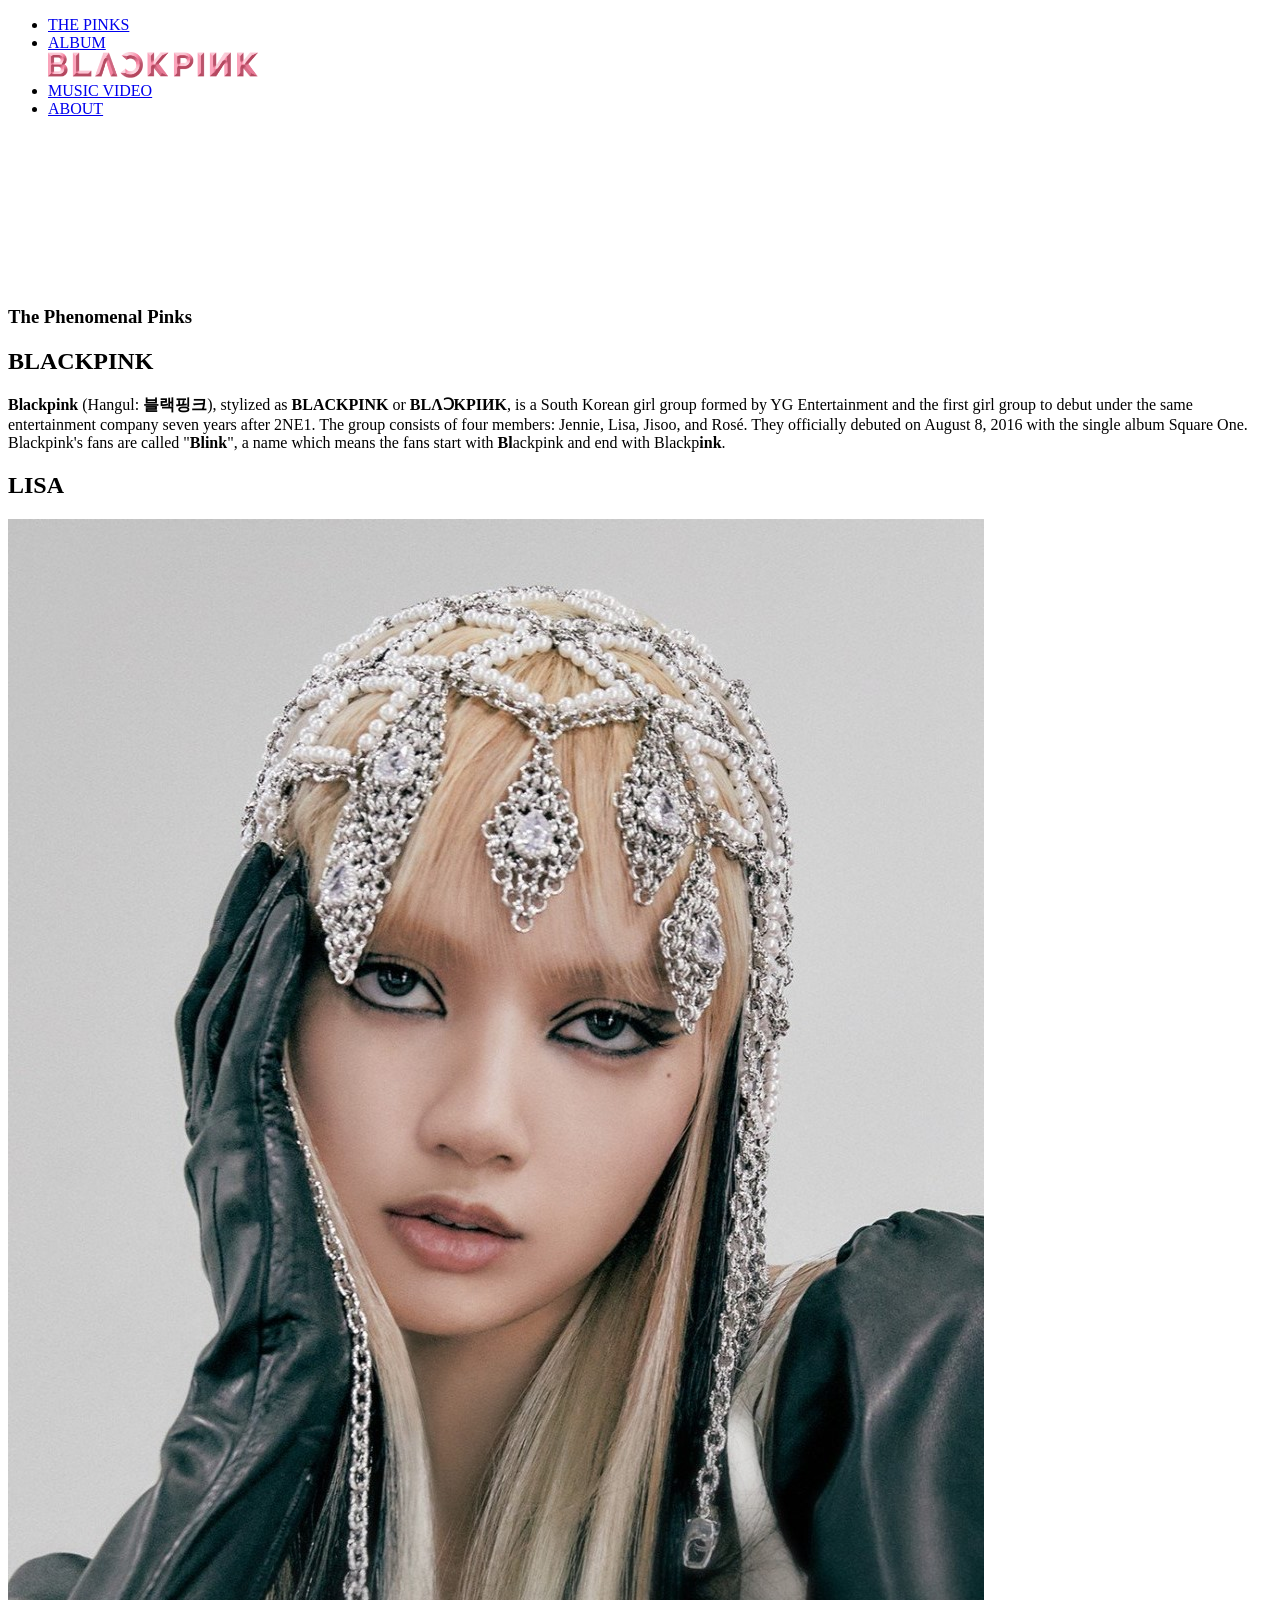
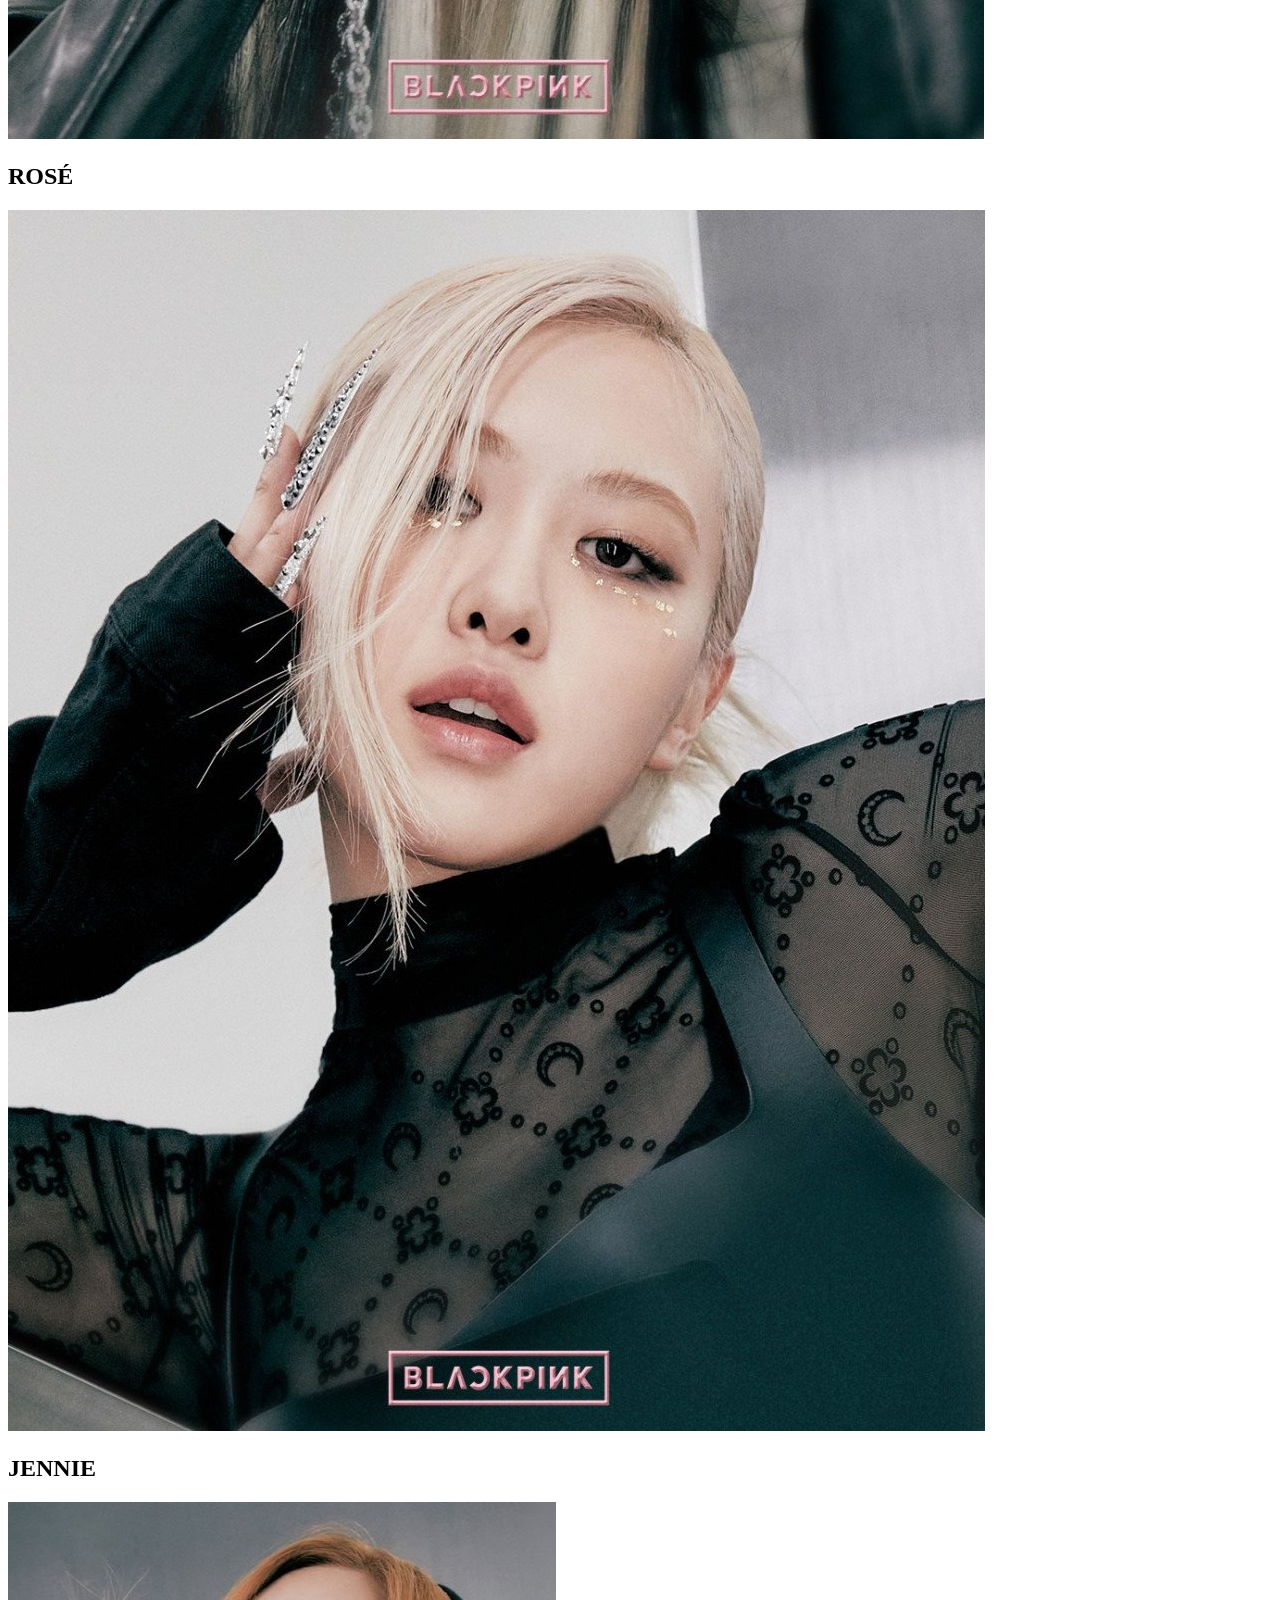
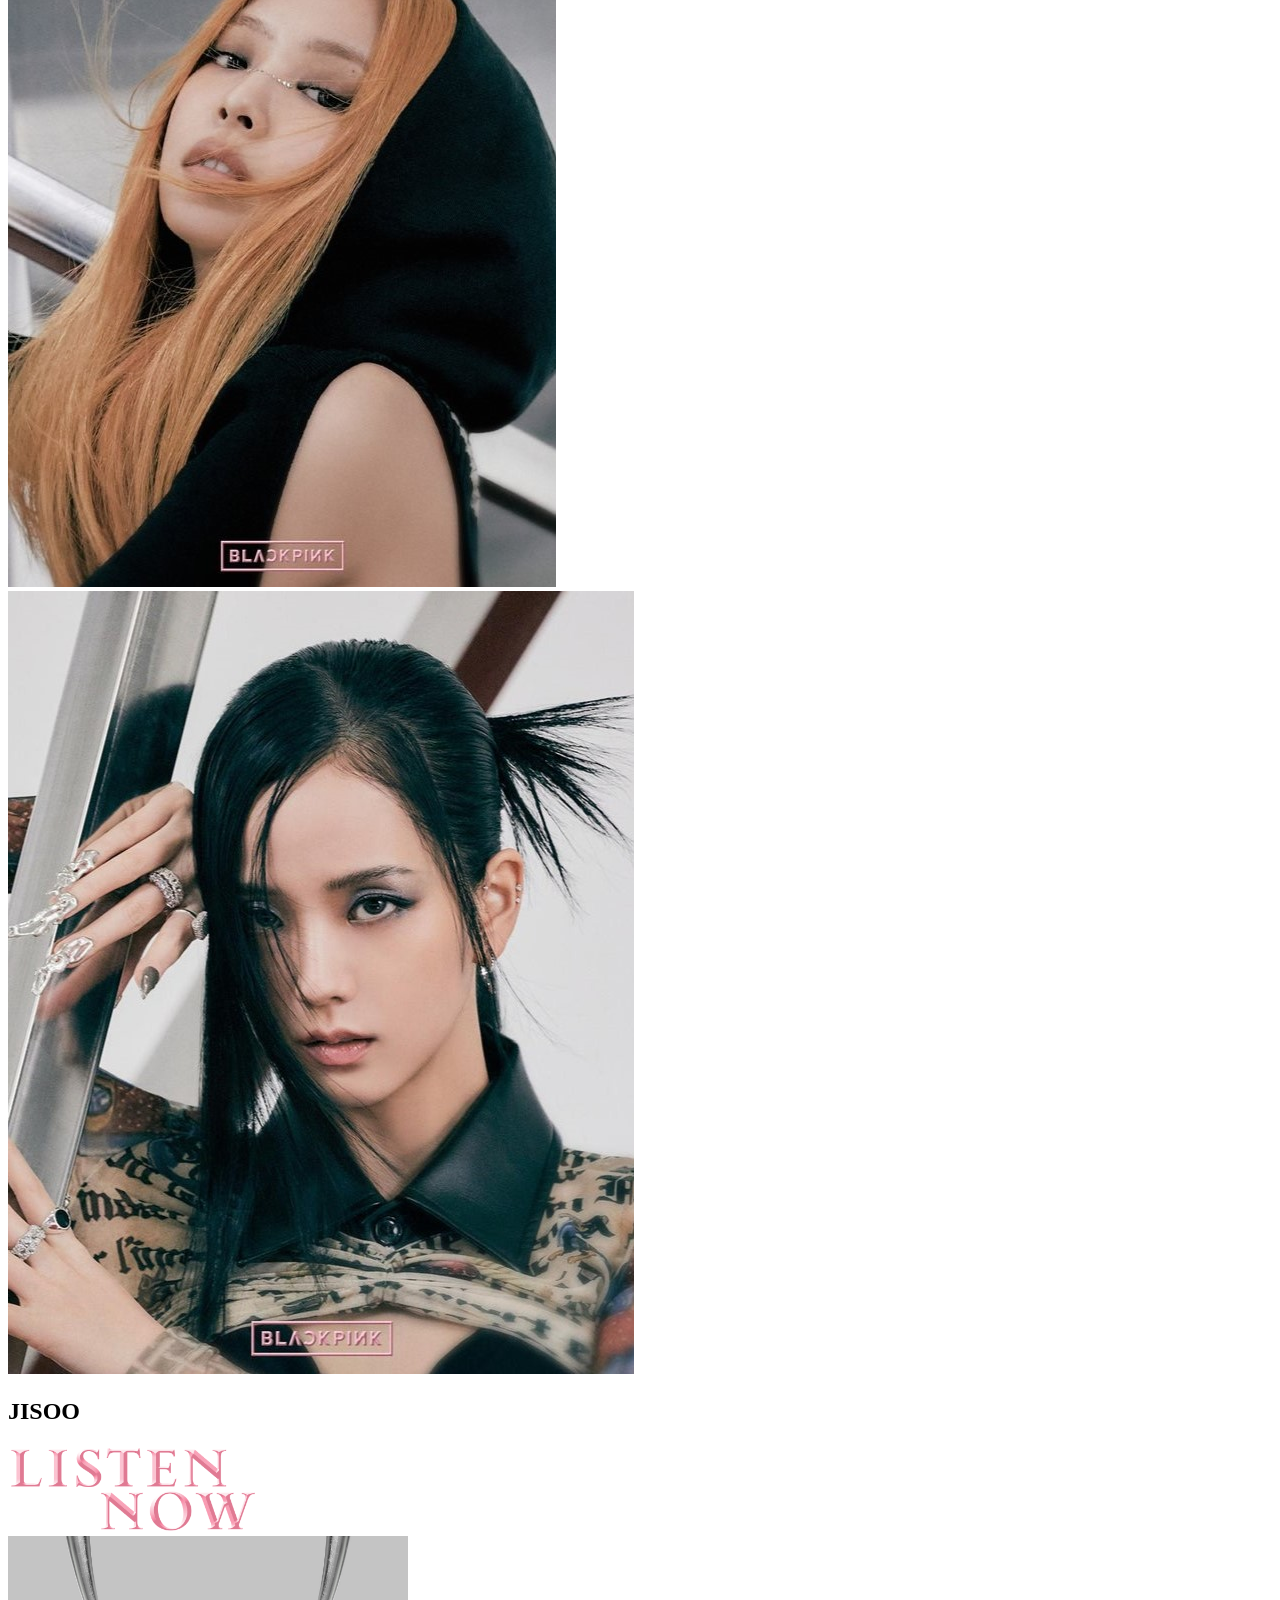
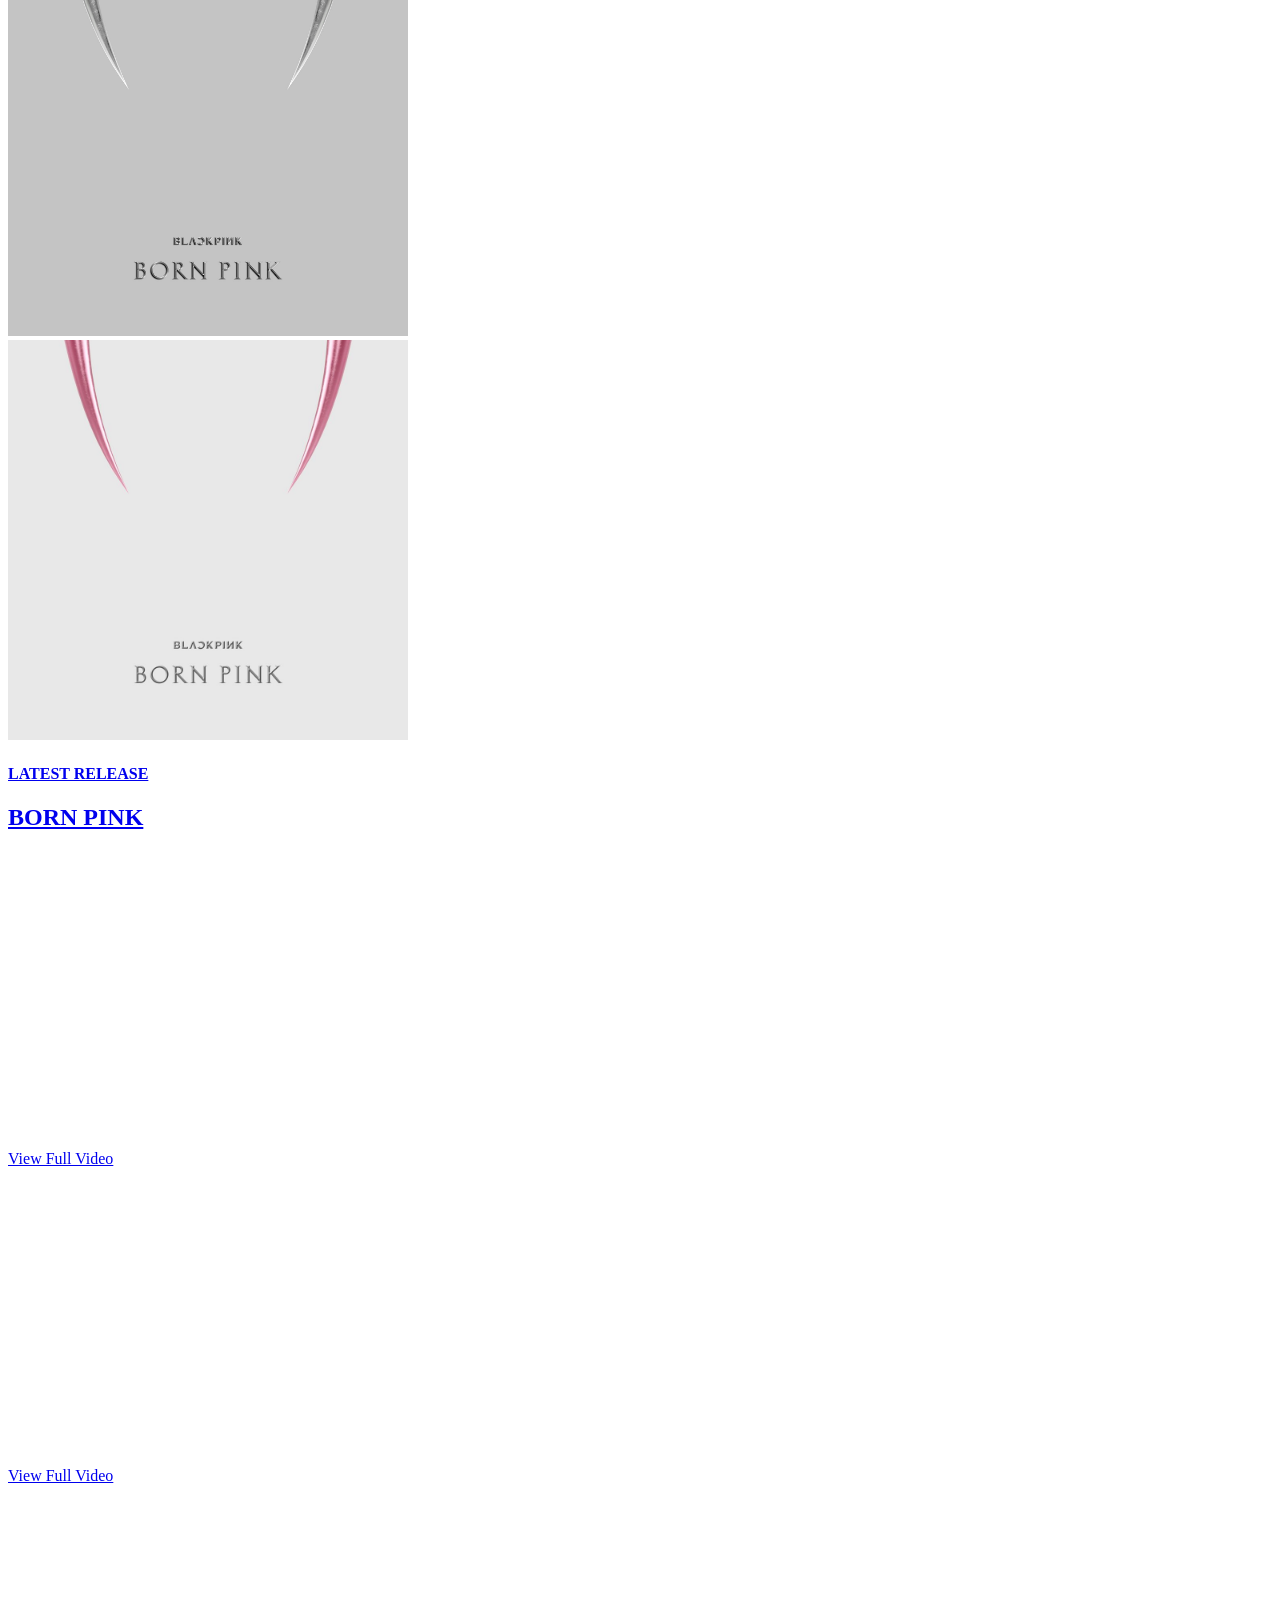
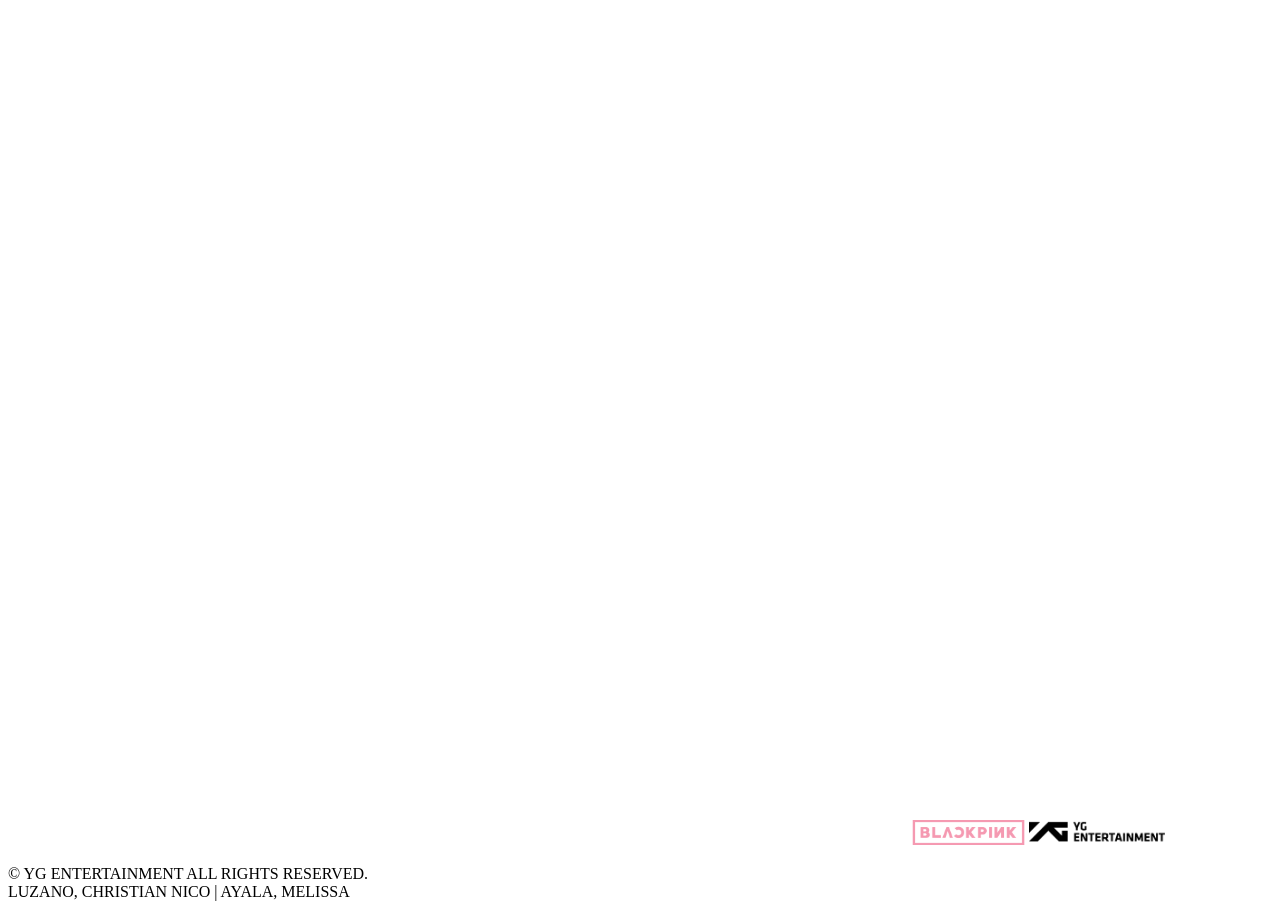
==== index.html @ c6a32ae7 "The Phenomenal Pinks" ====
<!DOCTYPE html>
<html lang="en">
<head>
    <meta charset="UTF-8">
    <meta http-equiv="X-UA-Compatible" content="IE=edge">
    <meta name="viewport" content="width=device-width, initial-scale=1.0">
    <link rel="stylesheet" href="css/index.css">
    <script src="https://cdn.fluidplayer.com/v3/current/fluidplayer.min.js"></script>
    <link rel="preconnect" href="https://fonts.googleapis.com">
    <link rel="preconnect" href="https://fonts.gstatic.com" crossorigin>
    <link href="https://fonts.googleapis.com/css2?family=Poppins:wght@100;200;300;400;500;600&display=swap" rel="stylesheet">
    <link rel="icon" href="Media\HomePageFiles\BLACKPINK CROWN ICON.png">
    <title>The Phenomenal Pinks: BLACKPINK</title>
</head>
<body>
<!--NAVIGATION BAR-->
    <nav> 
        <div class="navbar">
            <ul class="nav-links"> 
                <li><a class="mv" href="members.html">THE PINKS</a><li>
                <a href="album.html">ALBUM</a></li>
                </li>
                    <div class="logo"><a href="index.html"><img src="Media/HomePageFiles/logo.png" alt="logo" width="210"></a></div>
                <li><a href="musicvideo.html">MUSIC VIDEO</a></li>
                <li><a href="about.html">ABOUT</a></li>
            </ul>
        </div>
    </nav> 
    <script>
        const nav= document.querySelector('nav');

        window.addEventListener('scroll', () => {
            if (window.scrollY >= 100) {
                nav.classList.add('active_nav');
            } else {
                nav.classList.remove('active_nav');
            }
        })
    </script>
<!--End of NavBar-->

<!--SECTION ONE--> 
<section class="landingpage">
    <video loop autoplay muted class="background"><source src="Media/HomePageFiles/BLACKPINK - PinkVenom Visualizer.mp4" type="video/mp4"></video>
    <div class="overview">
        <h3>The Phenomenal Pinks</h3>
        <h1>BLACKPINK</h1>
        <p><b>Blackpink</b> (Hangul: <b>블랙핑크</b>), stylized as <b>BLACKPINK</b> or <b>BLΛƆKPIИK</b>, 
            is a South Korean girl group formed by YG Entertainment and the first girl group to debut under the same entertainment company seven years after 2NE1. 
            The group consists of four members: Jennie, Lisa, Jisoo, and Rosé. They officially debuted on August 8, 2016 with the single album Square One. 
            Blackpink's fans are called "<b>Blink</b>", a name which means the fans start with <b>Bl</b>ackpink and end with Blackp<b>ink</b>.
        </p>
    </div>

    <div class="container">
        <div class="card">
            <div class="cardcontainer" >
                <div class="cardcontent">
                    <h1>LISA</h1>
                </div>
                <img src="Media/HomePageFiles/Members/Lisa-Bornpink.jpg" alt="https://preview.redd.it/220906-blackpink-born-pink-individual-concept-poster-v0-zuqaqjmo12m91.jpg?width=1080&crop=smart&auto=webp&v=enabled&s=5388f8369cff66cf8c2bf5ee551bdaffd018a6a6">
            </div>

            <div class="cardcontainer">
                <div class="cardcontent">
                    <h1>ROSÉ</h1>
                </div>
                <img src="Media/HomePageFiles/Members/Rose-Bornpink.jpg" alt="https://preview.redd.it/220906-blackpink-born-pink-individual-concept-poster-v0-pv1mblmo12m91.jpg?width=1080&crop=smart&auto=webp&v=enabled&s=0ace2762d43831c348dfe016604f012095b29154">
            </div>

            <div class="cardcontainer">
                <div class="cardcontent">
                    <h1>JENNIE</h1>
                </div>
                <img src="Media/HomePageFiles/Members/Jennie-Bornpink.jpeg" alt="https://preview.redd.it/220906-blackpink-born-pink-individual-concept-poster-v0-q3gozjmo12m91.jpg?width=1080&crop=smart&auto=webp&v=enabled&s=705939bae30758f462e2f64e7e248ef64869ddb6">
            </div>

            <div class="cardcontainer">
                <img src="Media/HomePageFiles/Members/Jisoo-Bornpink.jpeg" alt="https://preview.redd.it/220906-blackpink-born-pink-individual-concept-poster-v0-stjackmo12m91.jpg?width=1080&crop=smart&auto=webp&v=enabled&s=5ddf948d327f3a7e5fedcad10e65809cfd57341d">
                <div class="cardcontent">
                    <h1>JISOO</h1>
                </div>
            </div>
        </div>
    </div>
</section>

<section class="section2">
        <img id="ListenNow" src="Media/HomePageFiles/title-music.png" alt="Listen Now" width="250">
        <a class="Listen" href="https://open.spotify.com/album/7jaSNQUBJbvfbZHLNFrV7P?si=K3_ftOJbSuSR7CYdXMYqHA" target="0">
        <div class="bornpink">
        <img src="Media/HomePageFiles/BoxsetCover_Gray.jpeg" alt="https://cdn.shopify.com/s/files/1/0253/6400/4911/products/BoxsetCover_Gray.jpg?v=1681684901" width="400px">
        </div>
        <div class="bornpinkhover">
           <img src="Media/HomePageFiles/BP_DigitalCover.jpg" alt="https://www.blackpinkmusic.com/files/2022/08/BP_DigitalCover_F_1000px-compressed.jpg" width="400px">
            <h4>LATEST RELEASE</h4>
            <h1>BORN PINK</h1></a>
        </div>
    
        <div class="flowers">
            <video width="523" height="295" id="flower"><source src="Media/MusicVidePageFiles/Video/JISOO - (FLOWER) M V.mp4" type="video/mp4" />
                <script>
                    var myFP = fluidPlayer(
                        'flower',	{
                    "layoutControls": {
                        "controlBar": {
                            "autoHideTimeout": 5,
                            "animated": true,
                            "autoHide": false,
                            "playbackRates": [
                                "x2",
                                "x1.5",
                                "x1",
                                "x0.5"
                            ]
                        },
                        "htmlOnPauseBlock": {
                            "html": "",
                            "height": null,
                            "width": null
                        },
                        "autoPlay": false,
                        "mute": true,
                        "allowTheatre": true,
                        "playPauseAnimation": true,
                        "playbackRateEnabled": false,
                        "allowDownload": false,
                        "playButtonShowing": true,
                        "fillToContainer": false,
                        "primaryColor": "#f5a6ba;",
                    "posterImage": "Media/MusicVidePageFiles/Pictures/Flower Thumnail.jpg"
                    },
                    "vastOptions": {
                        "adList": [],
                        "adCTAText": false,
                        "adCTATextPosition": ""
                    }
                });
                </script>
        </div>
    
        <div class="flowerlink">
            <a href="https://youtu.be/YudHcBIxlYw" target="0">View Full Video</a>
        </div>

    <div class="shutdown">
        <video width="523" height="295" id="video-id"><source src="Media/MusicVidePageFiles/Video/BLACKPINK - Shut Down M V.mp4" type="video/mp4" />
        <script>
            var myFP = fluidPlayer(
                'video-id',	{
            "layoutControls": {
                "controlBar": {
                    "autoHideTimeout": 5,
                    "animated": true,
                    "autoHide": false,
                    "playbackRates": [
                        "x2",
                        "x1.5",
                        "x1",
                        "x0.5"
                    ]
                },
                "htmlOnPauseBlock": {
                    "html": "",
                    "height": null,
                    "width": null
                },
                "autoPlay": false,
                "mute": false,
                "allowTheatre": true,
                "playPauseAnimation": true,
                "playbackRateEnabled": false,
                "allowDownload": false,
                "playButtonShowing": true,
                "fillToContainer": false,
                "primaryColor": "#f5a6ba;",
		        "posterImage": "Media/MusicVidePageFiles/Pictures/Shutdown Thumnail.jpeg"
            },
            "vastOptions": {
                "adList": [],
                "adCTAText": false,
                "adCTATextPosition": ""
            }
        });
        </script>
    </div>
    <div class="shutdownlink">
        <a href="https://youtu.be/POe9SOEKotk" target="0">View Full Video</a>
    </div>

</section>

<section class="section3">
    <div class="bornpinkwordtour">
        <a href="https://blackpinkofficial.com/worldtourbornpink/" target="0"><video autoplay loop muted src="Media/HomePageFiles/BP_MainLogo_Loop.mp4" width="80%"></video></a>
    </div>
</section>

<footer>
    <video loop autoplay muted class="footerBg" width="900" src="Media\HomePageFiles\BG_BOTTOM_FANG.mp4"></video>
        <a target="0" href="https://www.blackpinkmusic.com/"><img class="BL" src="Media\AboutPageFiles\Blackpink_logo.png" alt="BLACKPINK Logo" height="25"></a>
        <a target="0" href="https://www.ygfamily.com/"><img class="BLyg" src="Media\AboutPageFiles\YG_Entertainment-logo.png" alt="YG Logo" height="25"></a>
        <p>&copy; YG ENTERTAINMENT ALL RIGHTS RESERVED.<br> LUZANO, CHRISTIAN NICO  |  AYALA, MELISSA </p>
</footer>
</body>
</html>
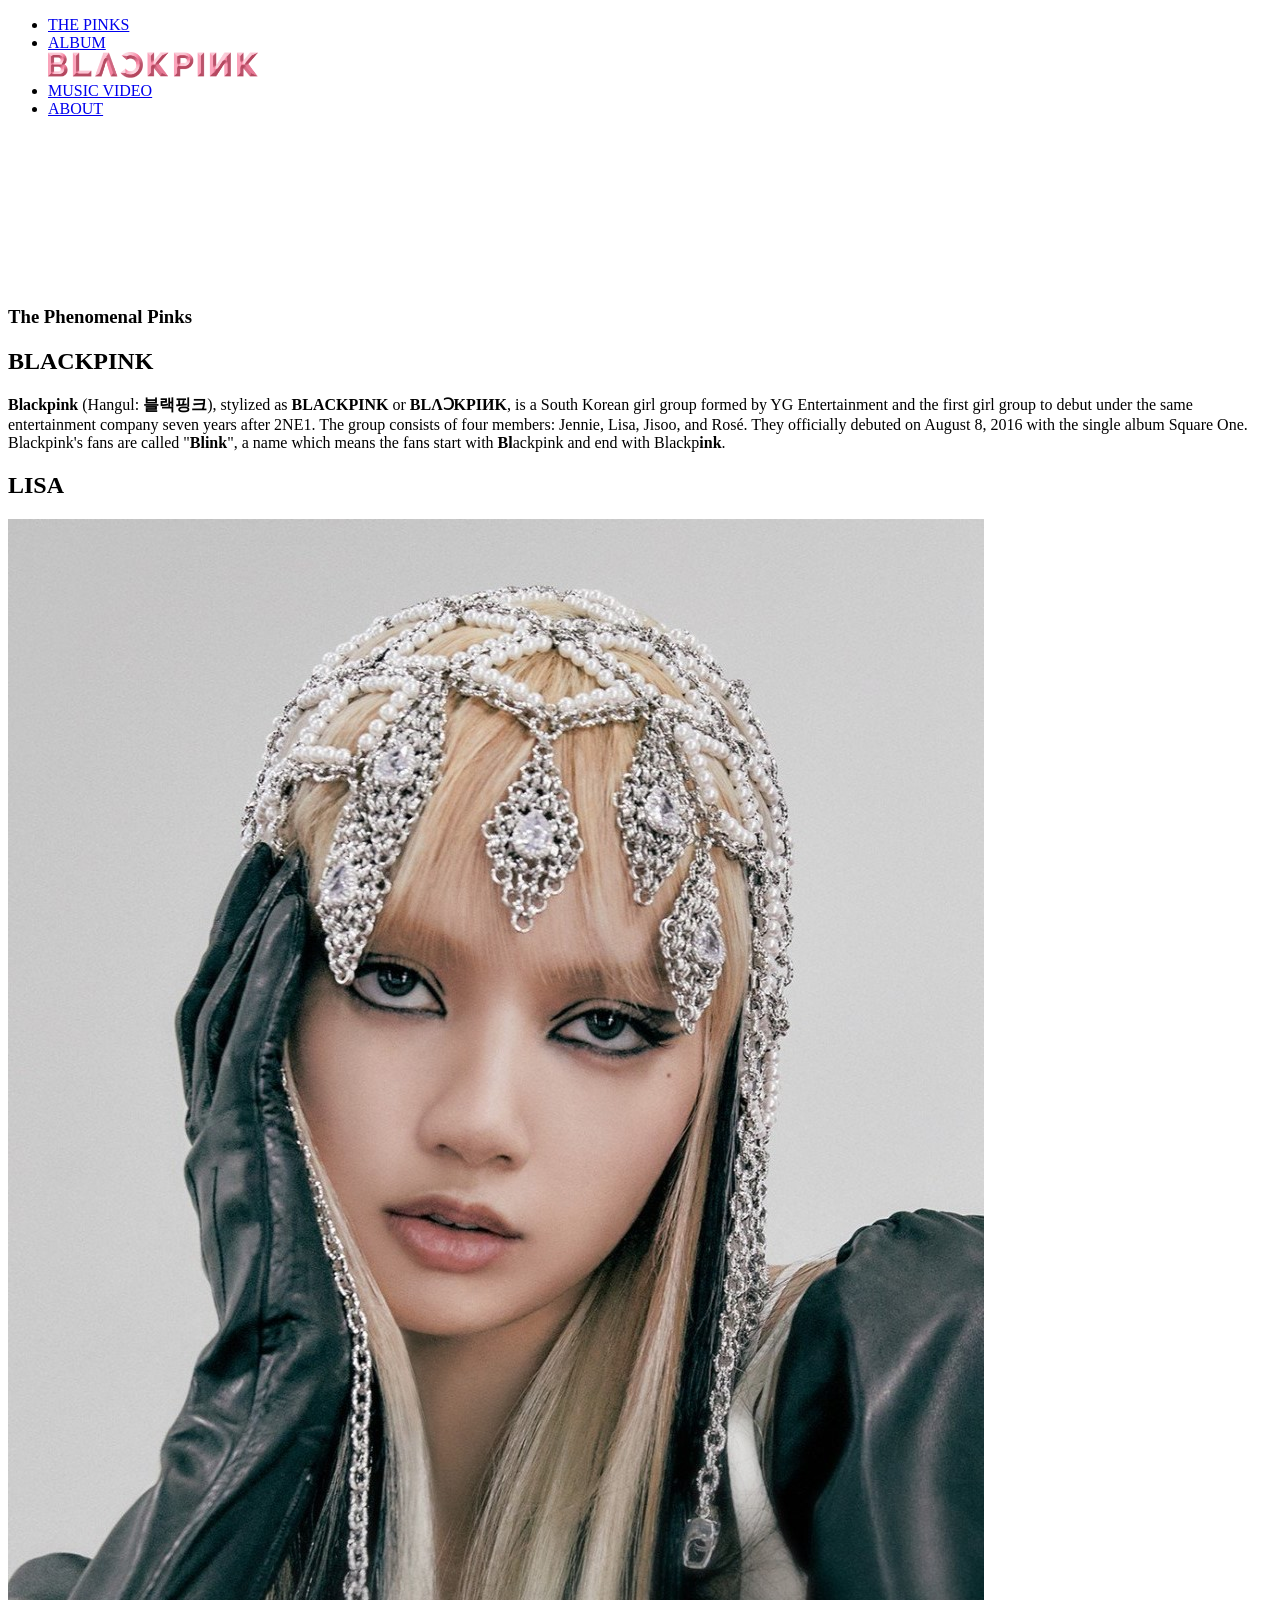
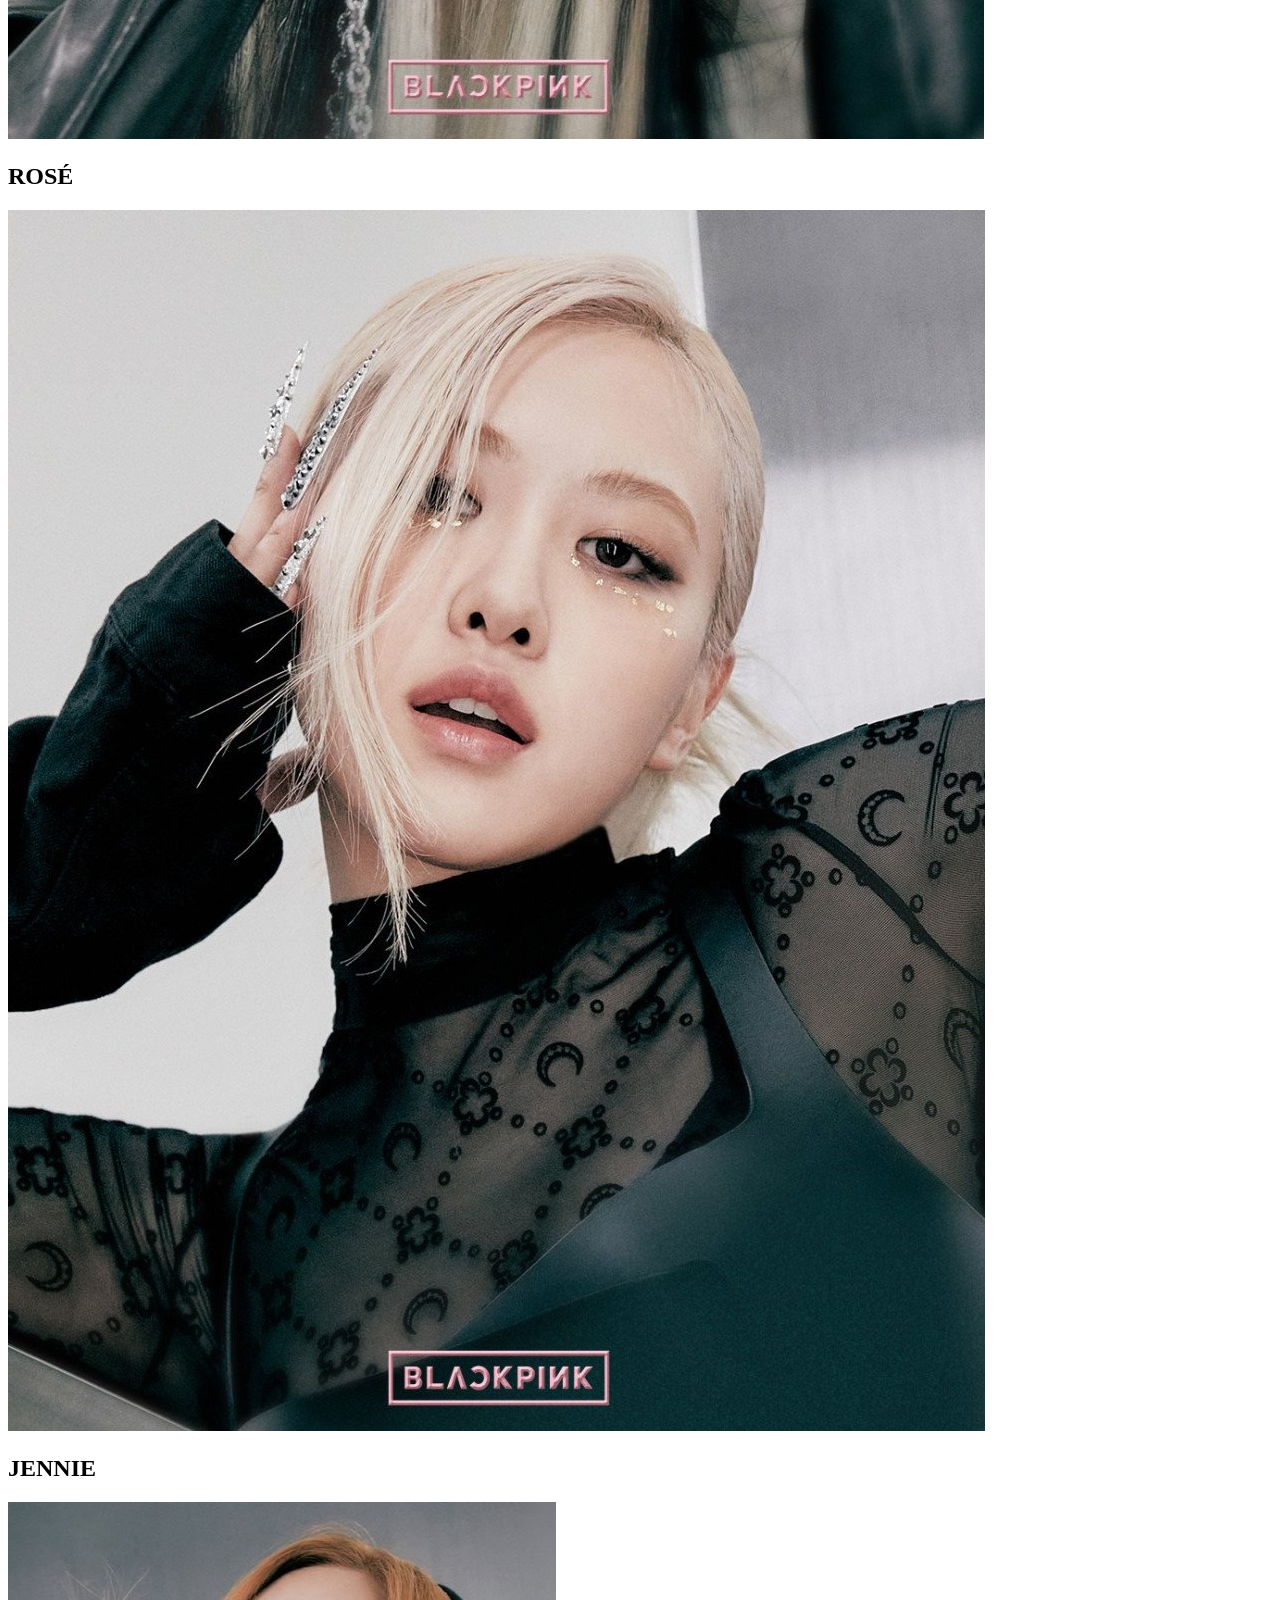
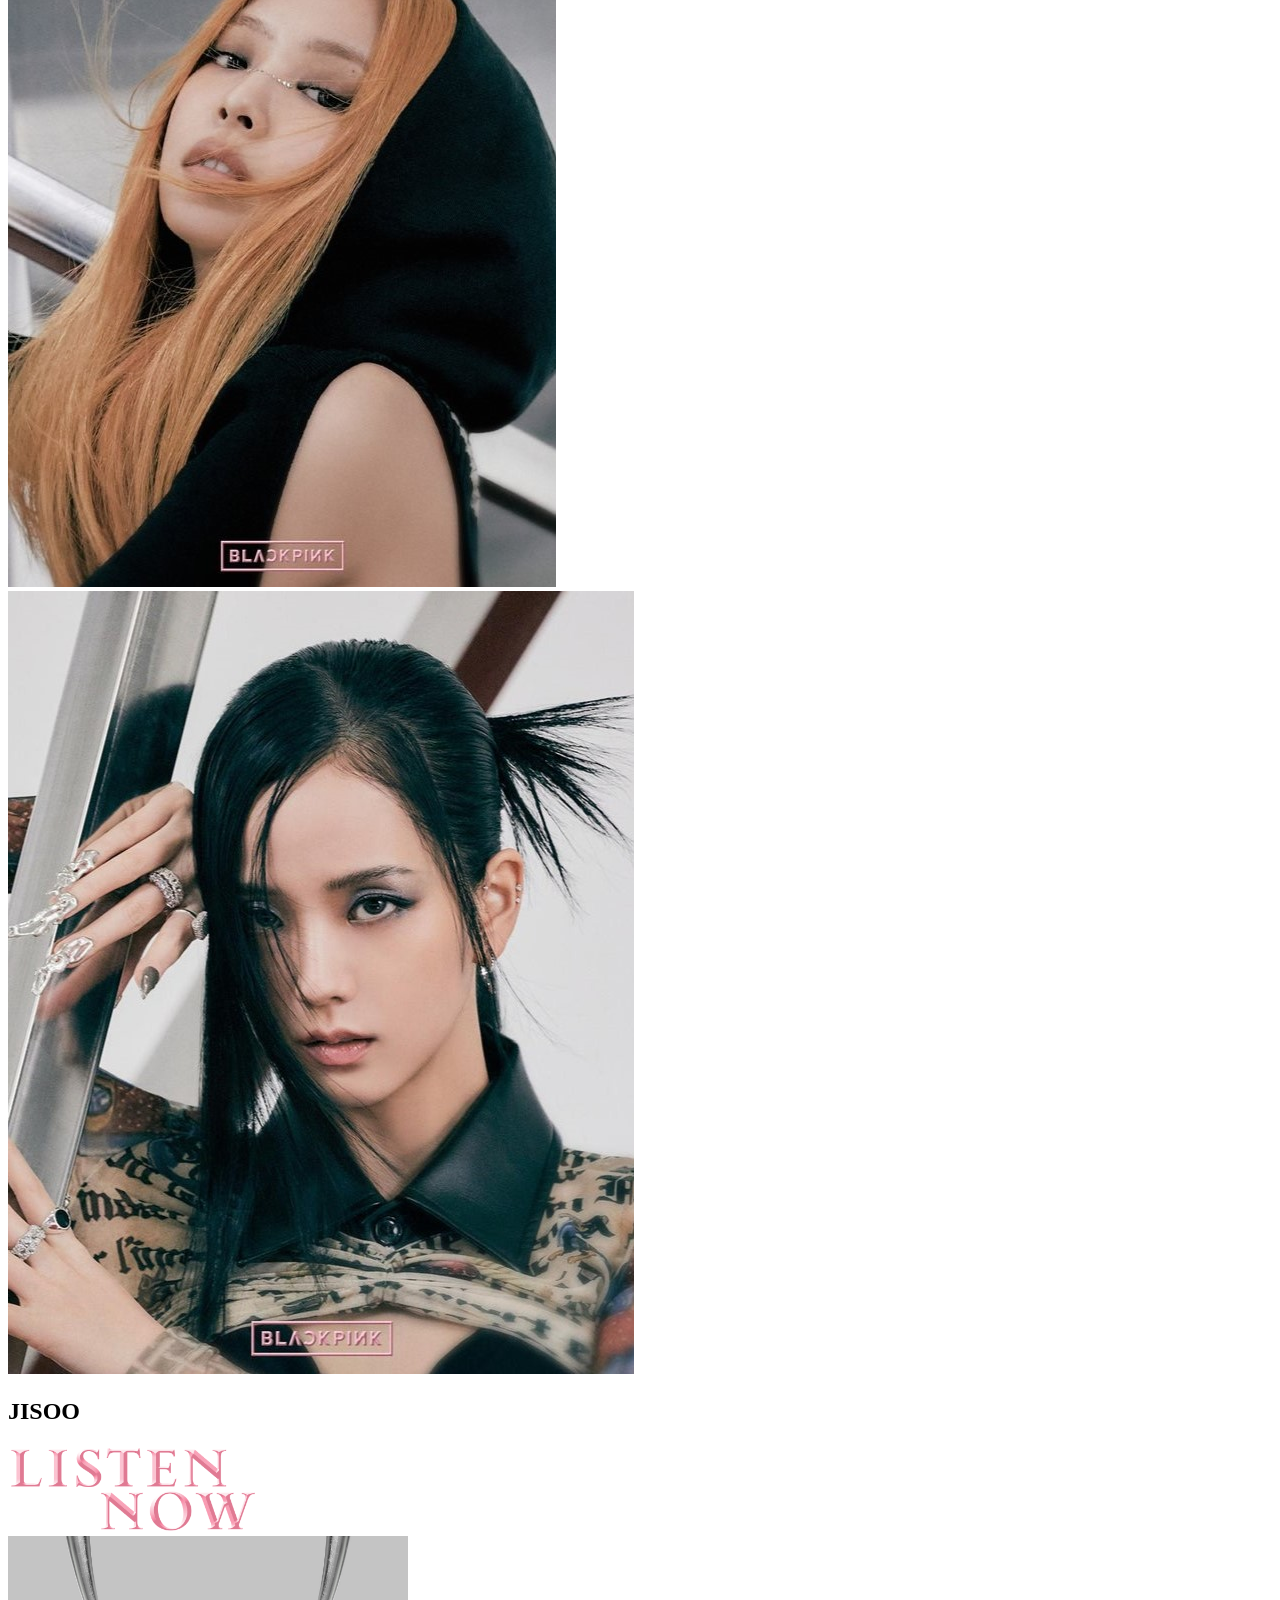
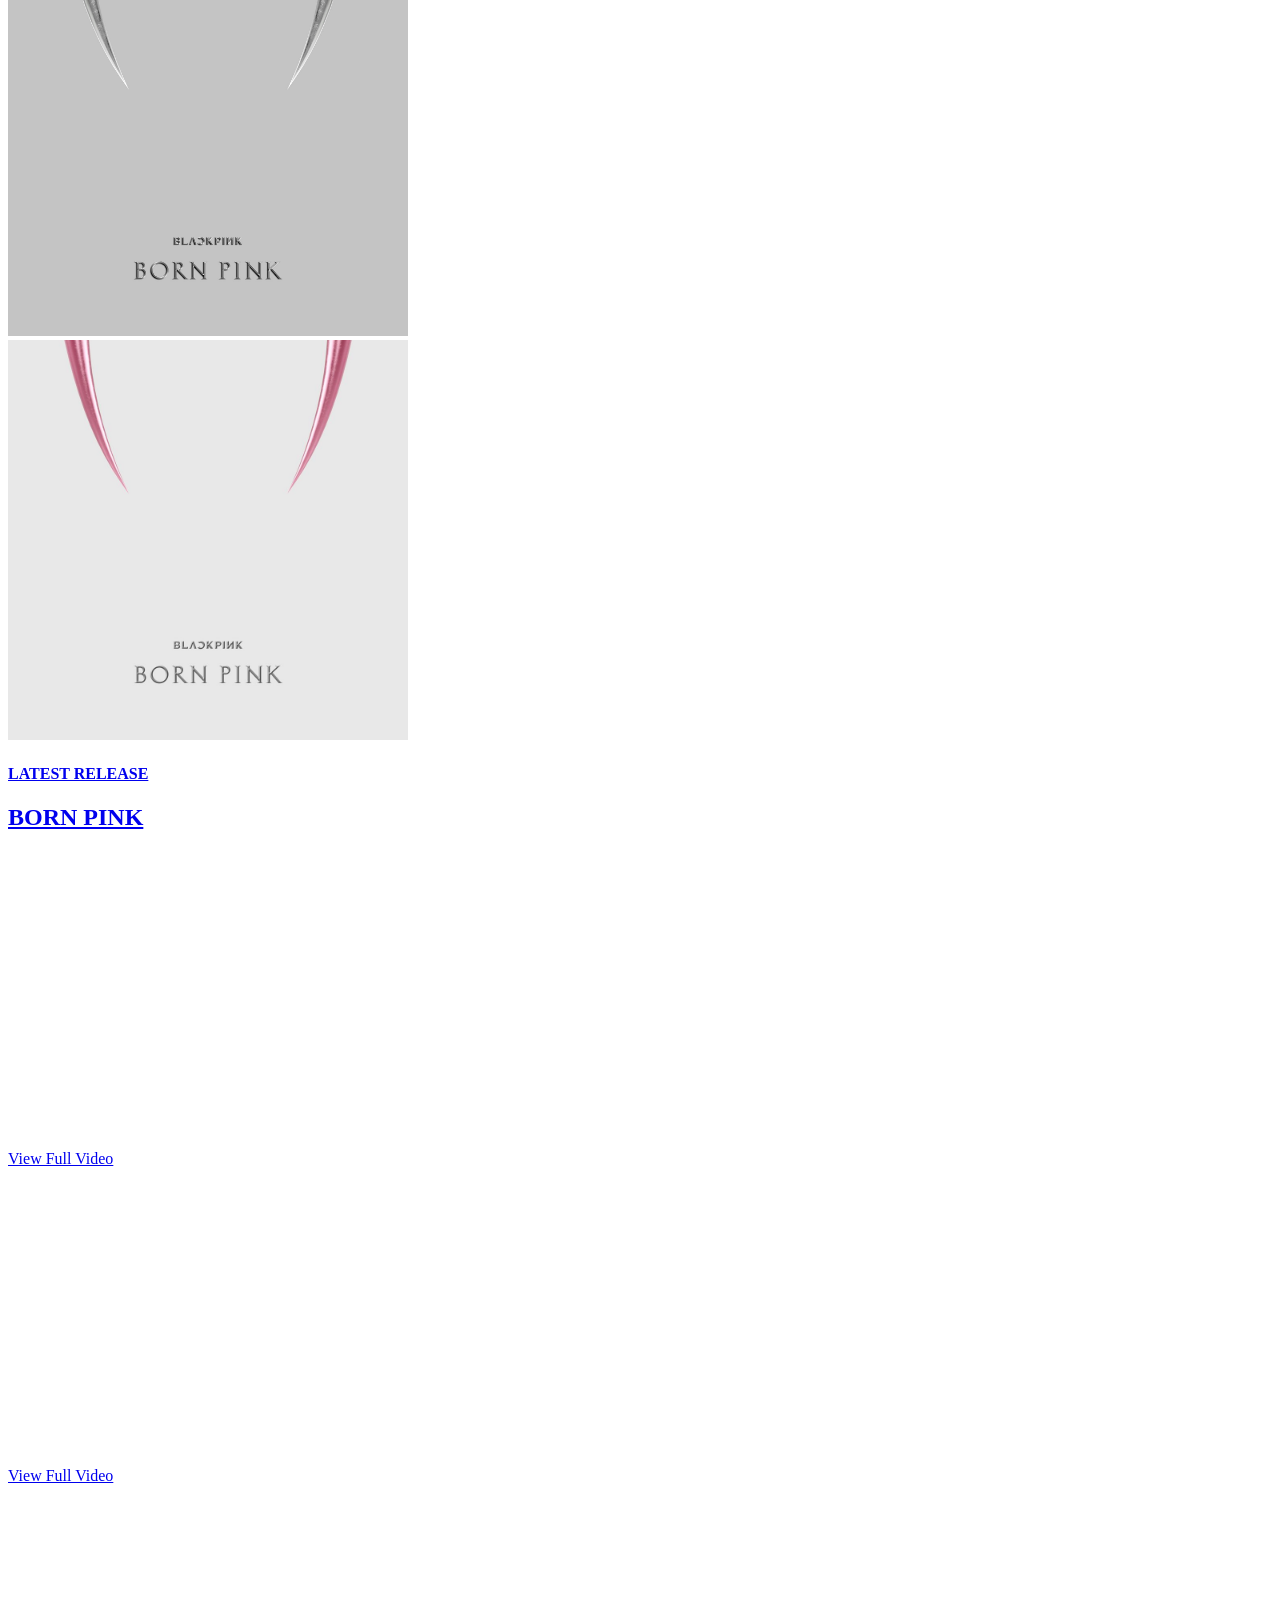
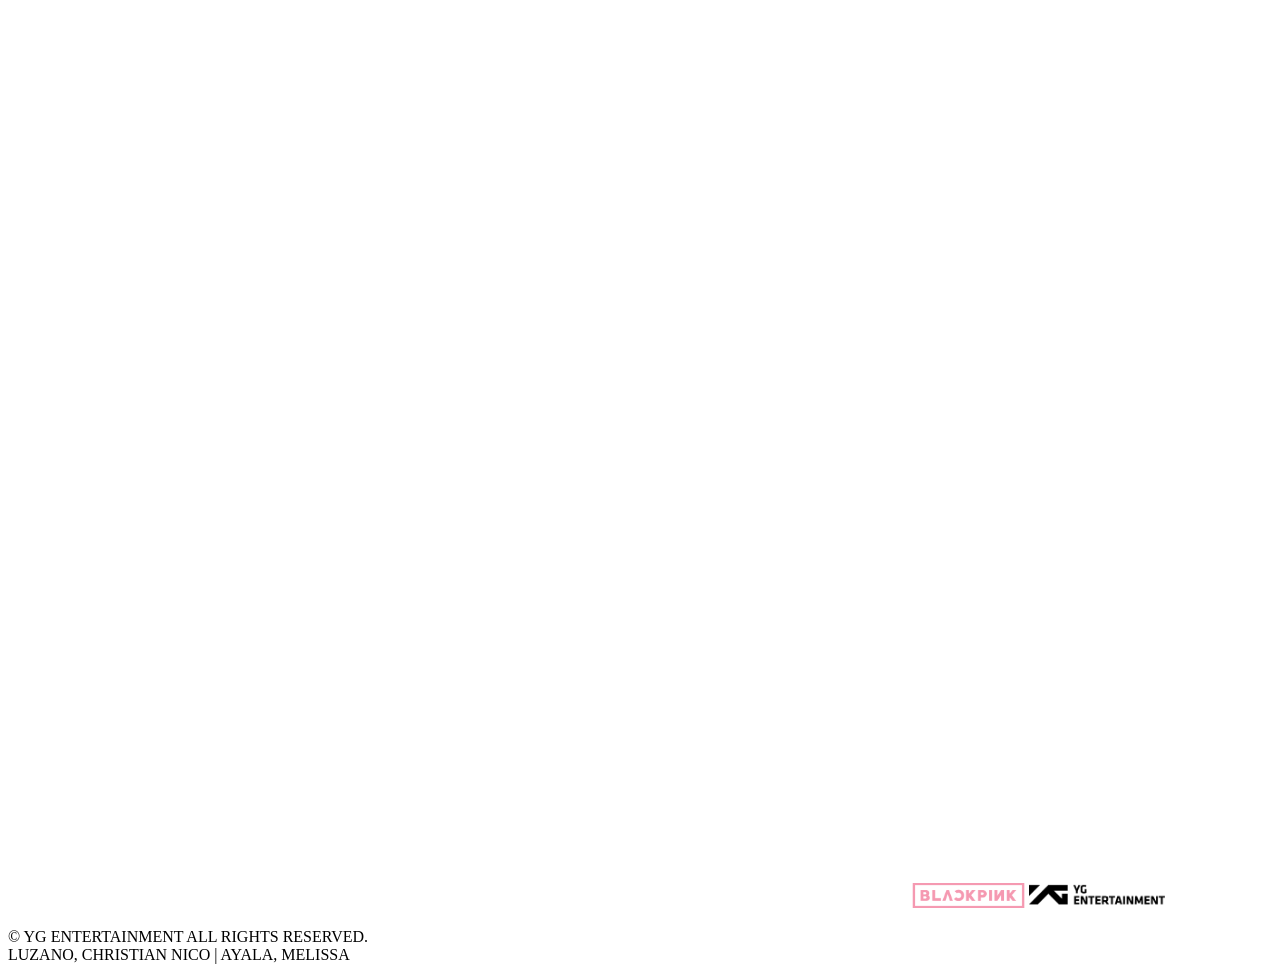
==== commit 19919d37: "Update landing page video styling and adjust logo video size" ====
--- a/index.html
+++ b/index.html
@@ -40,8 +40,8 @@
 <!--End of NavBar-->
 
 <!--SECTION ONE--> 
-<section class="landingpage">
-    <video loop autoplay muted class="background"><source src="Media/HomePageFiles/BLACKPINK - PinkVenom Visualizer.mp4" type="video/mp4"></video>
+<section class="landingpage st">
+    <video loop autoplay muted class="background" style="height: 100%; object-fit: cover;"><source src="Media/HomePageFiles/BLACKPINK - PinkVenom Visualizer.mp4" type="video/mp4"></video>
     <div class="overview">
         <h3>The Phenomenal Pinks</h3>
         <h1>BLACKPINK</h1>
@@ -192,7 +192,7 @@
 
 <section class="section3">
     <div class="bornpinkwordtour">
-        <a href="https://blackpinkofficial.com/worldtourbornpink/" target="0"><video autoplay loop muted src="Media/HomePageFiles/BP_MainLogo_Loop.mp4" width="80%"></video></a>
+        <a href="https://blackpinkofficial.com/worldtourbornpink/" target="0"><video autoplay loop muted src="Media/HomePageFiles/BP_MainLogo_Loop.mp4" width="90%"></video></a>
     </div>
 </section>
 
